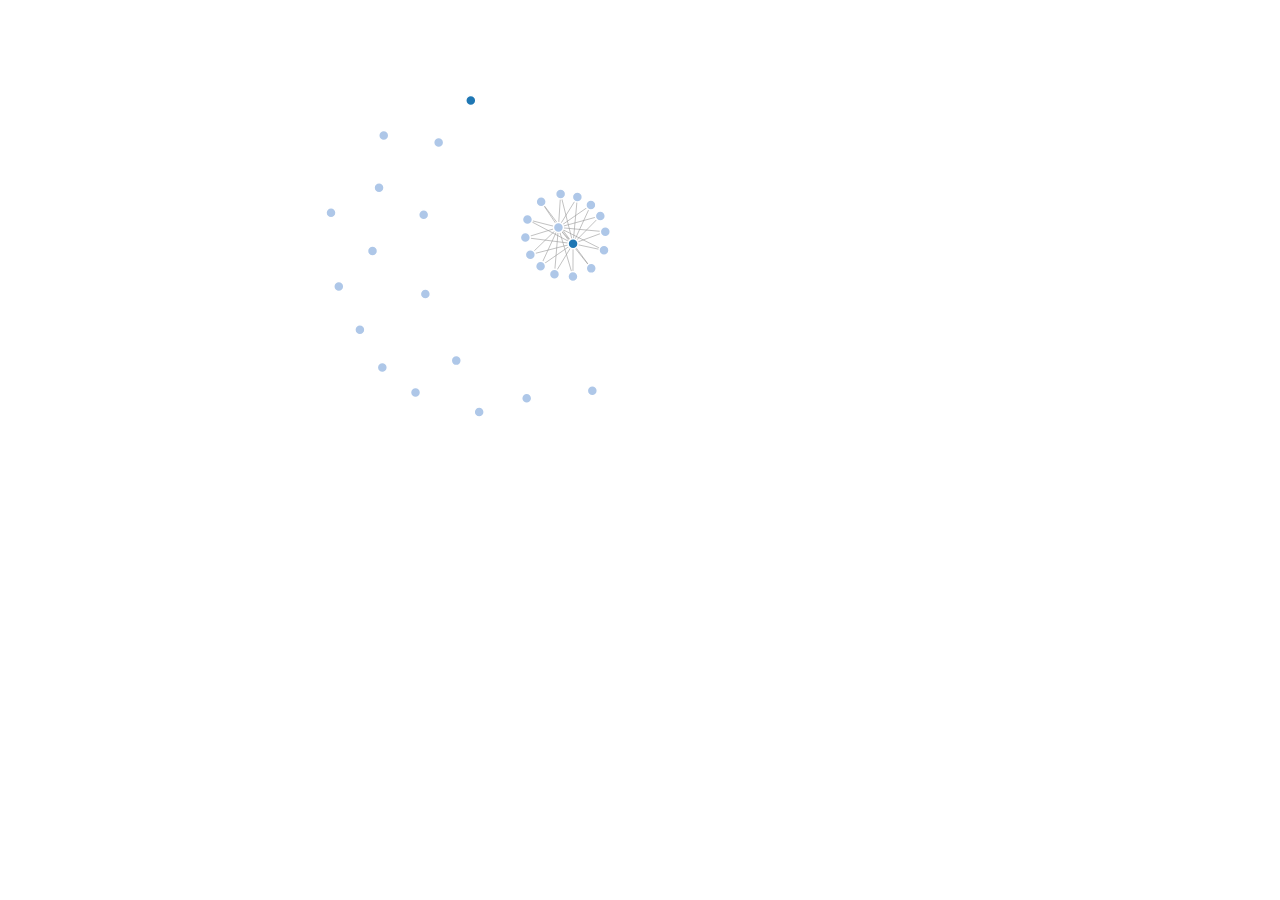
==== contact-social-search-poc/src/main/webapp/samplegraph.html @ a742a626 "Commit" ====
<!DOCTYPE html>
<meta charset="utf-8">
<style>
.node {
	stroke: #fff;
	stroke-width: 1.5px;
}

.link {
	stroke: #999;
	stroke-opacity: .6;
}
</style>
<body>
	<script src="js/lib/jquery-1.8.3.js"></script>
	<script src="js/lib/jquery.json-2.4.min.js"></script>
	<script src="js/d3.v3.min.js"></script>
	<script>
		var width = 960, height = 500;

		var color = d3.scale.category20();

		var force = d3.layout.force().charge(-120).linkDistance(30).size(
				[ width, height ]);

		var svg = d3.select("body").append("svg").attr("width", width).attr(
				"height", height);
		var graph = {};
		graph["nodes"] = [];
		graph["links"] = [];
		var nodeIdx = 0;
		var linkIdx = 0;
		$.getJSON("test.json",{param:"test"},function(data){
			$.each(data, function(idx, item){
				var node = {};
				
				node["name"] = item.person.userName;
				node["group"] = 3;
				graph["nodes"][graph["nodes"].length] = node;
				linkIdx=0;
				var nodeTarget = nodeIdx;
				$.each(item.things, function(jdx, thing){
					var thingNodenode = {};
					thingNodenode["name"] = thing.thingDisplayName + "_" + thing.id;
					thingNodenode["group"] = 2;
					graph["nodes"][graph["nodes"].length] = thingNodenode;
					var link = {};
					link["source"] = linkIdx;
					link["target"] = nodeTarget;
					link["value"] = 1;
					//console.log(link);
					graph["links"][graph["links"].length] = link;
					nodeIdx++;
					linkIdx++;
				})
				
			})
			
			console.log(graph)
			
			/**/
			force.nodes(graph.nodes).links(graph.links).start();

			var link = svg.selectAll(".link").data(graph.links).enter().append(
					"line").attr("class", "link").style("stroke-width",
					function(d) {
						return Math.sqrt(d.value);
					});

			var node = svg.selectAll(".node").data(graph.nodes).enter().append(
					"circle").attr("class", "node").attr("r", 5).style("fill",
					function(d) {
						return color(d.group);
					}).call(force.drag);

			node.append("title").text(function(d) {
				return d.name;
			});

			force.on("tick", function() {
				link.attr("x1", function(d) {
					return d.source.x;
				}).attr("y1", function(d) {
					return d.source.y;
				}).attr("x2", function(d) {
					return d.target.x;
				}).attr("y2", function(d) {
					return d.target.y;
				});

				node.attr("cx", function(d) {
					return d.x;
				}).attr("cy", function(d) {
					return d.y;
				});
			}); 	
		
		})
		
		
		
	/**	d3.json(json, function(error, graph) {
			force.nodes(graph.nodes).links(graph.links).start();

			var link = svg.selectAll(".link").data(graph.links).enter().append(
					"line").attr("class", "link").style("stroke-width",
					function(d) {
						return Math.sqrt(d.value);
					});

			var node = svg.selectAll(".node").data(graph.nodes).enter().append(
					"circle").attr("class", "node").attr("r", 5).style("fill",
					function(d) {
						return color(d.group);
					}).call(force.drag);

			node.append("title").text(function(d) {
				return d.name;
			});

			force.on("tick", function() {
				link.attr("x1", function(d) {
					return d.source.x;
				}).attr("y1", function(d) {
					return d.source.y;
				}).attr("x2", function(d) {
					return d.target.x;
				}).attr("y2", function(d) {
					return d.target.y;
				});

				node.attr("cx", function(d) {
					return d.x;
				}).attr("cy", function(d) {
					return d.y;
				});
			});
		}); */
	</script>
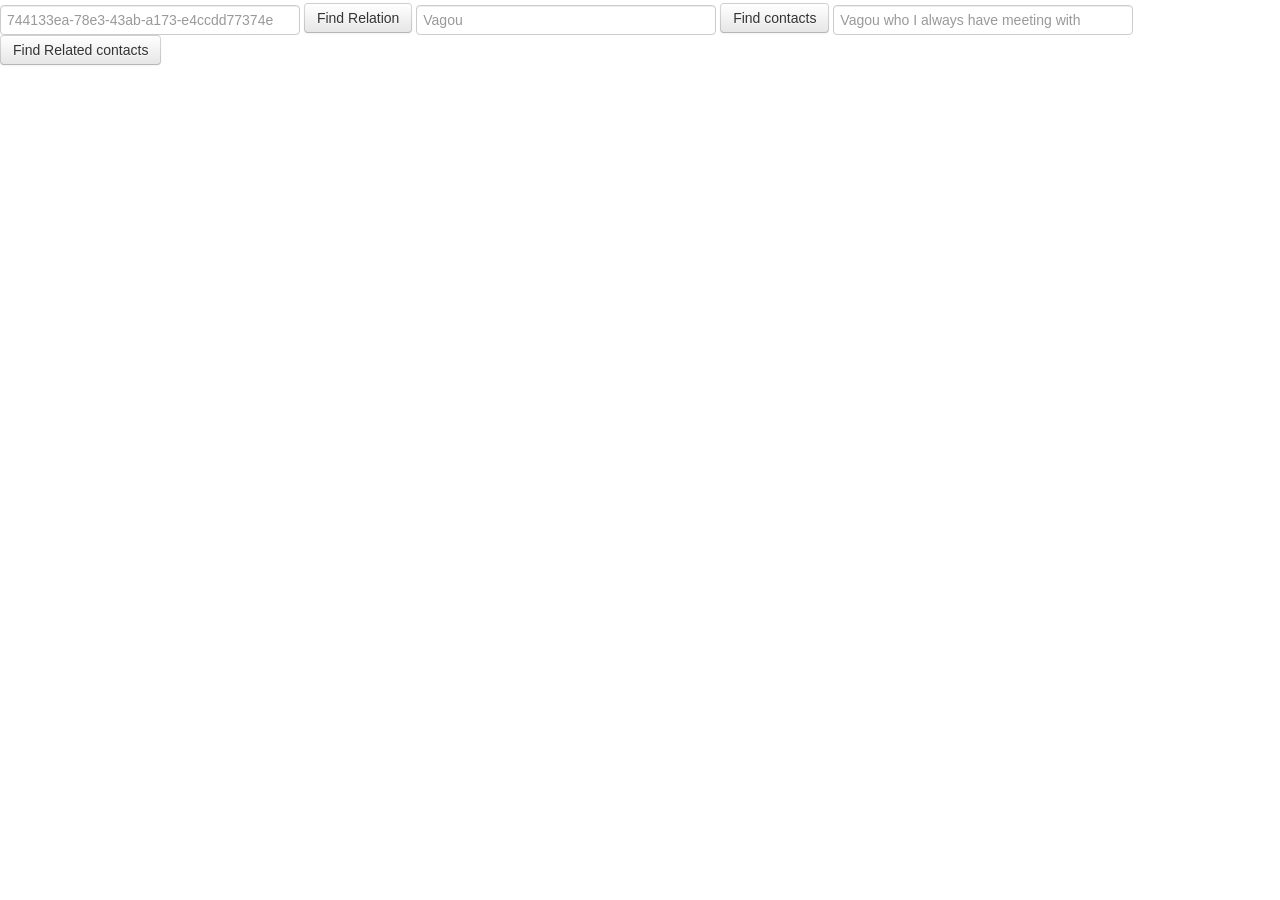
==== commit 15a32807: "commit for changes - add web support" ====
--- a/contact-social-search-poc/src/main/webapp/samplegraph.html
+++ b/contact-social-search-poc/src/main/webapp/samplegraph.html
@@ -1,5 +1,7 @@
 <!DOCTYPE html>
+<html lang="en" ng-app="Css">
 <meta charset="utf-8">
+
 <style>
 .node {
 	stroke: #fff;
@@ -11,129 +13,33 @@
 	stroke-opacity: .6;
 }
 </style>
+<head>
+<!-- Bootstrap -->
+<link href="css/bootstrap.css" rel="stylesheet" media="screen">
+<script src="js/lib/jquery-1.8.3.js"></script>
+<script src="js/lib/bootstrap.min.js"></script>
+<script src="js/lib/angular.js"></script>
+<script src="js/lib/ui-bootstrap-tpls-0.2.0.js"></script>
+<script src="js/lib/jquery-1.8.3.js"></script>
+<script src="js/lib/jquery.json-2.4.min.js"></script>
+<script src="js/lib/json2.js"></script>
+<script src="js/d3.v3.min.js"></script>
+<script src="js/css.js"></script>
+<script>
+	
+</script>
+</head>
 <body>
-	<script src="js/lib/jquery-1.8.3.js"></script>
-	<script src="js/lib/jquery.json-2.4.min.js"></script>
-	<script src="js/d3.v3.min.js"></script>
-	<script>
-		var width = 960, height = 500;
+	<form novalidate ng-controller='RelationCtrl'
+		class="navbar-form">
+		<input class="span4" type="text" ng-model="id"   placeholder="744133ea-78e3-43ab-a173-e4ccdd77374e">
+		<button type="submit" class="btn" ng-click="findRelation(id)" >Find Relation</button>
+		<input class="span4" type="text" ng-model="userName"  placeholder="Vagou">
+		<button type="submit" class="btn" ng-click="findPerson(userName)">Find  contacts</button>
+		<input class="span4" type="text" ng-model="queryStr" placeholder="Vagou who I always have meeting with"></input>
+		<button type="submit" class="btn" ng-click="findRelatedPerson(queryStr)">Find Related contacts</button>
+	</form>
+	<div id="pie"></div>
+</body>
+</html>
 
-		var color = d3.scale.category20();
-
-		var force = d3.layout.force().charge(-120).linkDistance(30).size(
-				[ width, height ]);
-
-		var svg = d3.select("body").append("svg").attr("width", width).attr(
-				"height", height);
-		var graph = {};
-		graph["nodes"] = [];
-		graph["links"] = [];
-		var nodeIdx = 0;
-		var linkIdx = 0;
-		$.getJSON("test.json",{param:"test"},function(data){
-			$.each(data, function(idx, item){
-				var node = {};
-				
-				node["name"] = item.person.userName;
-				node["group"] = 3;
-				graph["nodes"][graph["nodes"].length] = node;
-				linkIdx=0;
-				var nodeTarget = nodeIdx;
-				$.each(item.things, function(jdx, thing){
-					var thingNodenode = {};
-					thingNodenode["name"] = thing.thingDisplayName + "_" + thing.id;
-					thingNodenode["group"] = 2;
-					graph["nodes"][graph["nodes"].length] = thingNodenode;
-					var link = {};
-					link["source"] = linkIdx;
-					link["target"] = nodeTarget;
-					link["value"] = 1;
-					//console.log(link);
-					graph["links"][graph["links"].length] = link;
-					nodeIdx++;
-					linkIdx++;
-				})
-				
-			})
-			
-			console.log(graph)
-			
-			/**/
-			force.nodes(graph.nodes).links(graph.links).start();
-
-			var link = svg.selectAll(".link").data(graph.links).enter().append(
-					"line").attr("class", "link").style("stroke-width",
-					function(d) {
-						return Math.sqrt(d.value);
-					});
-
-			var node = svg.selectAll(".node").data(graph.nodes).enter().append(
-					"circle").attr("class", "node").attr("r", 5).style("fill",
-					function(d) {
-						return color(d.group);
-					}).call(force.drag);
-
-			node.append("title").text(function(d) {
-				return d.name;
-			});
-
-			force.on("tick", function() {
-				link.attr("x1", function(d) {
-					return d.source.x;
-				}).attr("y1", function(d) {
-					return d.source.y;
-				}).attr("x2", function(d) {
-					return d.target.x;
-				}).attr("y2", function(d) {
-					return d.target.y;
-				});
-
-				node.attr("cx", function(d) {
-					return d.x;
-				}).attr("cy", function(d) {
-					return d.y;
-				});
-			}); 	
-		
-		})
-		
-		
-		
-	/**	d3.json(json, function(error, graph) {
-			force.nodes(graph.nodes).links(graph.links).start();
-
-			var link = svg.selectAll(".link").data(graph.links).enter().append(
-					"line").attr("class", "link").style("stroke-width",
-					function(d) {
-						return Math.sqrt(d.value);
-					});
-
-			var node = svg.selectAll(".node").data(graph.nodes).enter().append(
-					"circle").attr("class", "node").attr("r", 5).style("fill",
-					function(d) {
-						return color(d.group);
-					}).call(force.drag);
-
-			node.append("title").text(function(d) {
-				return d.name;
-			});
-
-			force.on("tick", function() {
-				link.attr("x1", function(d) {
-					return d.source.x;
-				}).attr("y1", function(d) {
-					return d.source.y;
-				}).attr("x2", function(d) {
-					return d.target.x;
-				}).attr("y2", function(d) {
-					return d.target.y;
-				});
-
-				node.attr("cx", function(d) {
-					return d.x;
-				}).attr("cy", function(d) {
-					return d.y;
-				});
-			});
-		}); */
-	</script>
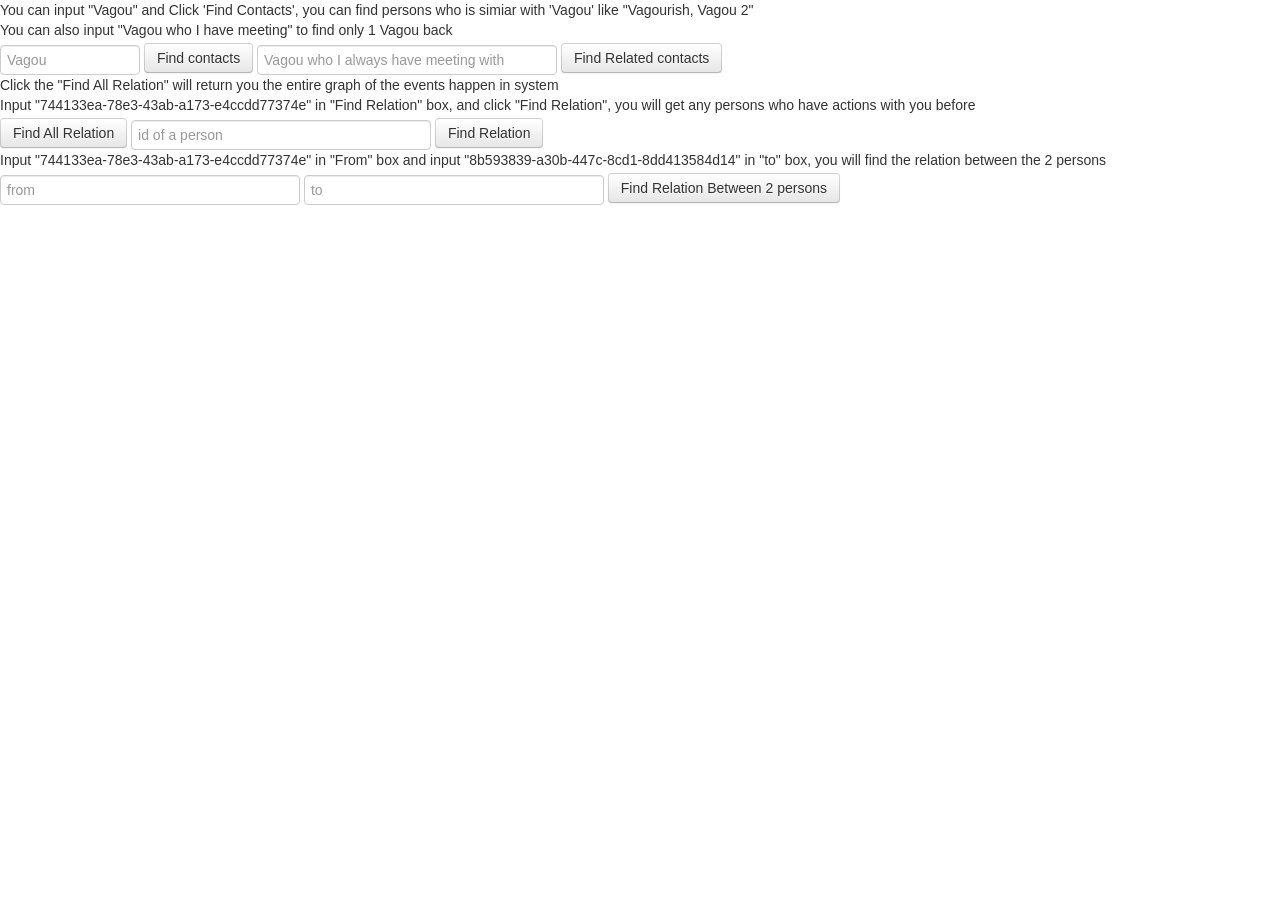
==== commit 94b8d59f: "Commit for UI changes" ====
--- a/contact-social-search-poc/src/main/webapp/samplegraph.html
+++ b/contact-social-search-poc/src/main/webapp/samplegraph.html
@@ -30,14 +30,43 @@
 </script>
 </head>
 <body>
-	<form novalidate ng-controller='RelationCtrl'
-		class="navbar-form">
-		<input class="span4" type="text" ng-model="id"   placeholder="744133ea-78e3-43ab-a173-e4ccdd77374e">
-		<button type="submit" class="btn" ng-click="findRelation(id)" >Find Relation</button>
-		<input class="span4" type="text" ng-model="userName"  placeholder="Vagou">
-		<button type="submit" class="btn" ng-click="findPerson(userName)">Find  contacts</button>
-		<input class="span4" type="text" ng-model="queryStr" placeholder="Vagou who I always have meeting with"></input>
-		<button type="submit" class="btn" ng-click="findRelatedPerson(queryStr)">Find Related contacts</button>
+	<form novalidate ng-controller='RelationCtrl' class="navbar-form">
+		<div>You can input "Vagou" and Click 'Find Contacts', you can find persons who is simiar with 'Vagou' like "Vagourish, Vagou 2"</div>
+		<div>You can also input "Vagou who I have meeting" to find only 1 Vagou back</div>
+		<div>
+			<input class="span2" type="text" ng-model="userName"
+				placeholder="Vagou">
+			<button type="submit" class="btn" ng-click="findPerson(userName)">Find
+				contacts</button>
+			<input class="span4" type="text" ng-model="queryStr"
+				placeholder="Vagou who I always have meeting with"></input>
+			<button type="submit" class="btn"
+				ng-click="findRelatedPerson(queryStr)">Find Related
+				contacts</button>
+		</div>
+		<div>Click the "Find All Relation" will return you the entire graph of the events happen in system</div>
+		<div>Input "744133ea-78e3-43ab-a173-e4ccdd77374e" in "Find Relation" box, and click "Find Relation", you will get any persons who have actions with you before</div>
+		
+		<div>
+			<button type="submit" class="btn" ng-click="findAllRelations()">Find
+				All Relation</button>
+			<input class="span4" type="text" ng-model="id"
+				placeholder="id of a person">
+			<button type="submit" class="btn" ng-click="findRelation(id)">Find
+				Relation</button>
+		</div>
+		<div>Input "744133ea-78e3-43ab-a173-e4ccdd77374e" in "From" box and input "8b593839-a30b-447c-8cd1-8dd413584d14" in "to" box, you will find the relation between the 2 persons</div>
+		
+		<div>
+			<input class="span4" type="text" ng-model="from"
+				placeholder="from"> <input
+				class="span4" type="text" ng-model="to"
+				placeholder="to">
+			<button type="submit" class="btn" ng-click="findRelation2(from,to)">Find
+				Relation Between 2 persons</button>
+		</div>
+
+
 	</form>
 	<div id="pie"></div>
 </body>
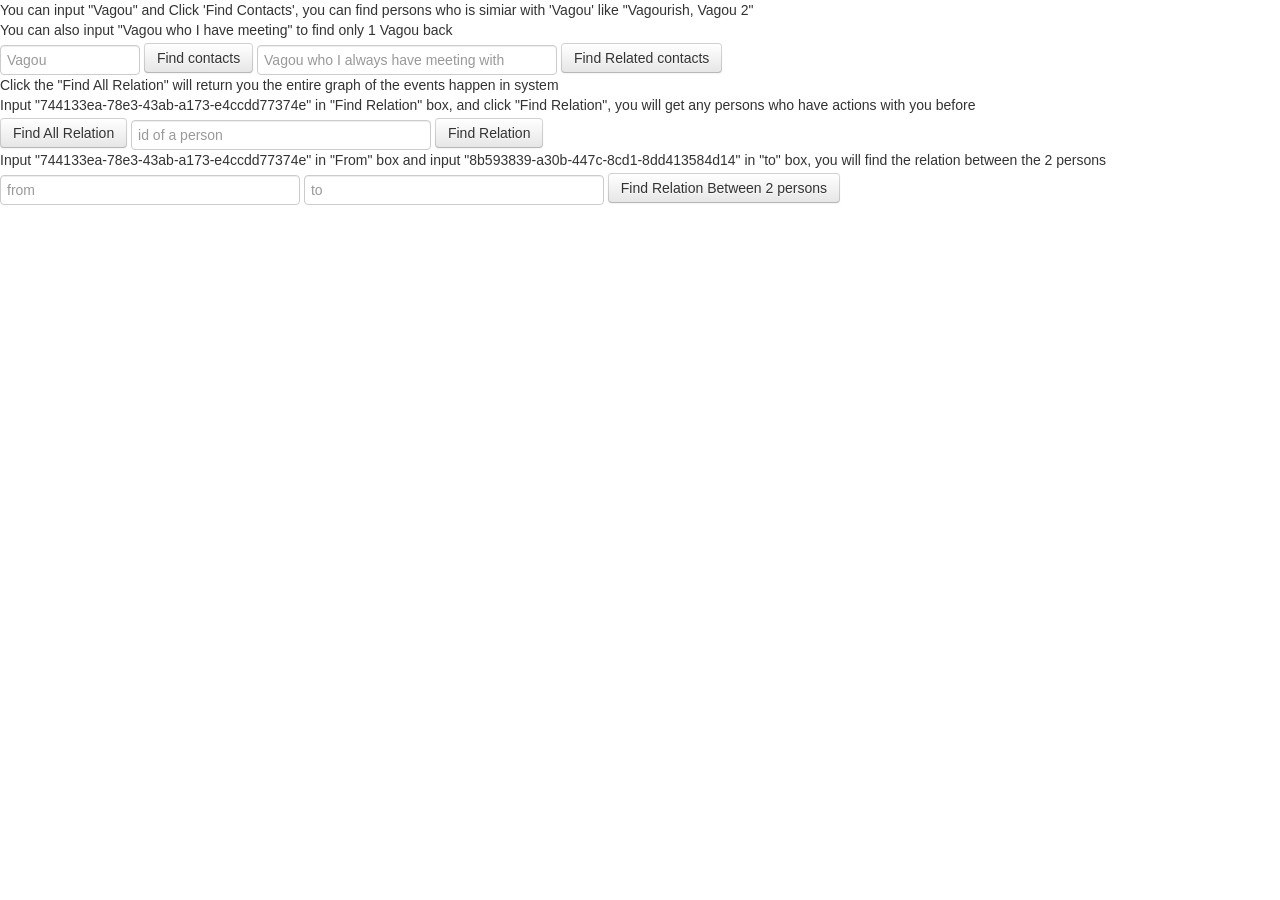
==== commit 268d139b: "Change UI Commit for change configuration" ====
--- a/contact-social-search-poc/src/main/webapp/samplegraph.html
+++ b/contact-social-search-poc/src/main/webapp/samplegraph.html
@@ -68,7 +68,7 @@
 
 
 	</form>
-	<div id="pie"></div>
+	<div id="pie" class="span12"></div>
 </body>
 </html>
 
